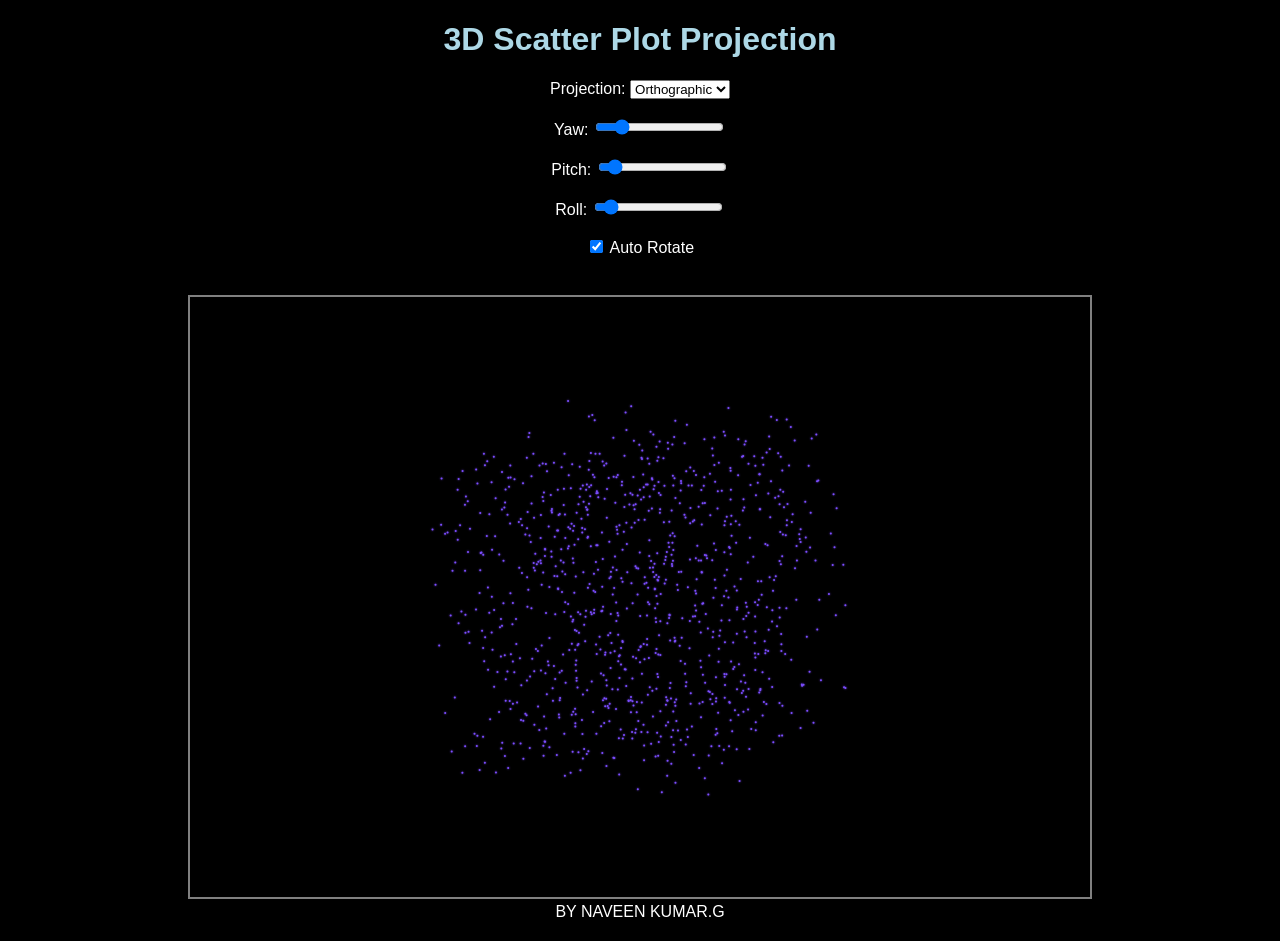
==== 3dplot/index.html @ 45d987d2 "the dv projects" ====
<!DOCTYPE html>
<html lang="en">
<head>
<meta charset="UTF-8">
<meta name="viewport" content="width=device-width, initial-scale=1.0">
<title>3D Scatter Plot Projection</title>
<link rel="stylesheet" href="style.css">
</head>
<body>
<h1>3D Scatter Plot Projection</h1>

<div class="controls">
<label for="projection">Projection:</label>
<select id="projection">
<option>Orthographic</option>
<option>Perspective</option>
</select>
<br><br>

<label for="yaw">Yaw:</label>
<input type="range" id="yaw" min="0" max="360" value="0">
<br><br>

<label for="pitch">Pitch:</label>
<input type="range" id="pitch" min="0" max="360" value="0">
<br><br>

<label for="roll">Roll:</label>
<input type="range" id="roll" min="0" max="360" value="0">
<br><br>

<label>
<input type="checkbox" id="autoRotate" checked>
Auto Rotate
</label>
</div>

<br>

<canvas id="canvas" width="900" height="600"></canvas>

<script src="script.js"></script>
<div class="id"></div>
<footer>BY NAVEEN KUMAR.G</footer>
</body>
</html>
---- 3dplot/style.css ----
body{
    background:black;
    color:white;
    font-family:Arial,sans-serif;
    text-align:center;
    margin:20px;
}

h1{
    color:lightblue;
}

.controls{
    margin:20px auto;
}

canvas{
    background:black;
    border:2px solid gray;
}

.id{
    color: aliceblue;
}
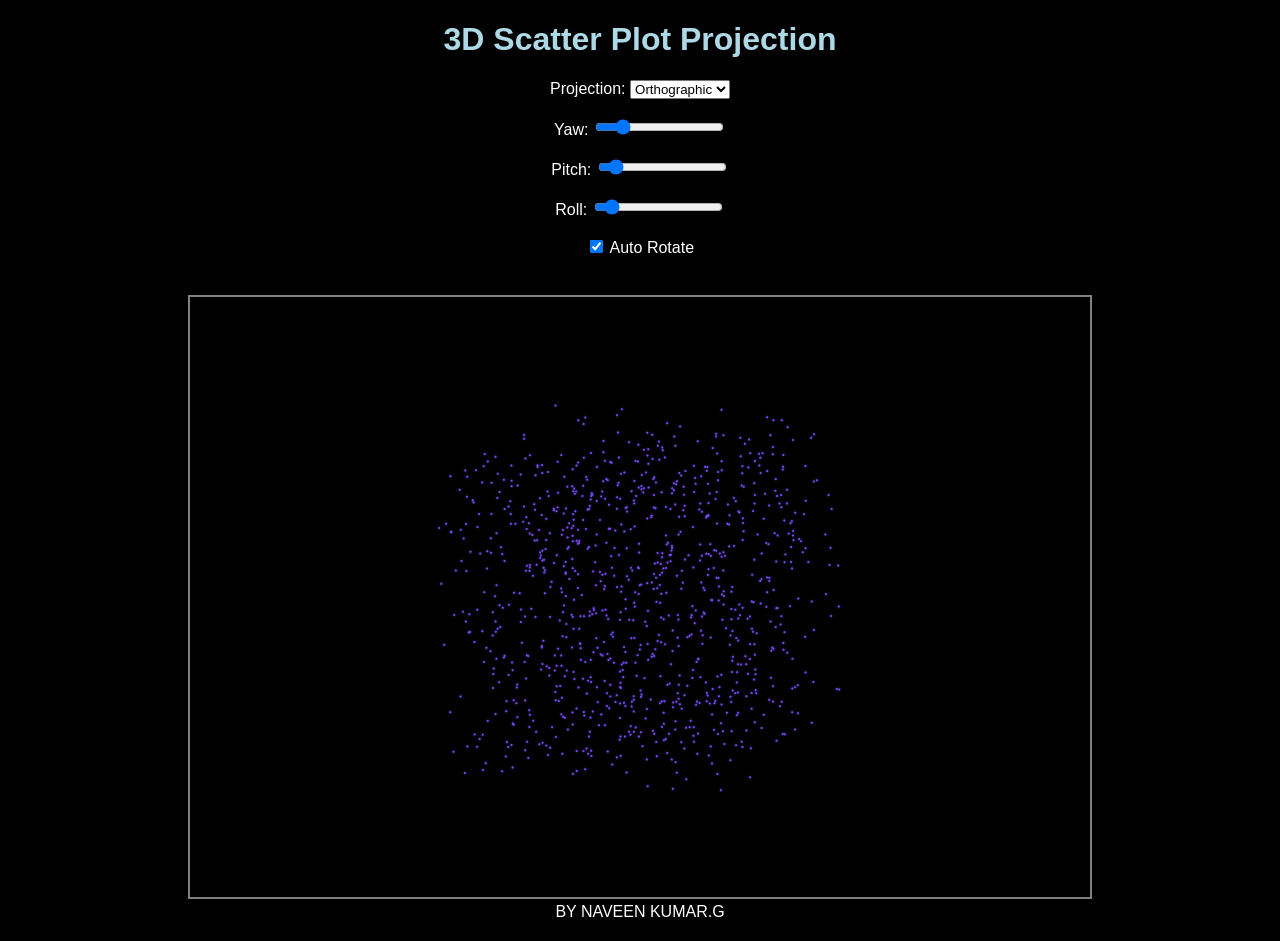
==== commit 3cb32124: "3d plot" ====
--- a/3dplot/index.html
+++ b/3dplot/index.html
@@ -1,46 +1,61 @@
 <!DOCTYPE html>
 <html lang="en">
 <head>
-<meta charset="UTF-8">
-<meta name="viewport" content="width=device-width, initial-scale=1.0">
-<title>3D Scatter Plot Projection</title>
-<link rel="stylesheet" href="style.css">
+    <meta charset="UTF-8">
+    <meta name="viewport" content="width=device-width, initial-scale=1.0">
+
+    <title>3D Scatter Plot Projection</title>
+
+    <link rel="stylesheet" href="style.css">
 </head>
+
 <body>
-<h1>3D Scatter Plot Projection</h1>
 
-<div class="controls">
-<label for="projection">Projection:</label>
-<select id="projection">
-<option>Orthographic</option>
-<option>Perspective</option>
-</select>
-<br><br>
+    <h1>3D Scatter Plot Projection</h1>
 
-<label for="yaw">Yaw:</label>
-<input type="range" id="yaw" min="0" max="360" value="0">
-<br><br>
+    <div class="controls">
 
-<label for="pitch">Pitch:</label>
-<input type="range" id="pitch" min="0" max="360" value="0">
-<br><br>
+        <label for="projection">Projection:</label>
 
-<label for="roll">Roll:</label>
-<input type="range" id="roll" min="0" max="360" value="0">
-<br><br>
+        <select id="projection">
+            <option value="orthographic">Orthographic</option>
+            <option value="perspective">Perspective</option>
+        </select>
 
-<label>
-<input type="checkbox" id="autoRotate" checked>
-Auto Rotate
-</label>
-</div>
+        <br><br>
 
-<br>
+        <label for="yaw">Yaw:</label>
+        <input type="range" id="yaw" min="0" max="360" value="0">
 
-<canvas id="canvas" width="900" height="600"></canvas>
+        <br><br>
 
-<script src="script.js"></script>
-<div class="id"></div>
-<footer>BY NAVEEN KUMAR.G</footer>
+        <label for="pitch">Pitch:</label>
+        <input type="range" id="pitch" min="0" max="360" value="0">
+
+        <br><br>
+
+        <label for="roll">Roll:</label>
+        <input type="range" id="roll" min="0" max="360" value="0">
+
+        <br><br>
+
+        <label>
+            <input type="checkbox" id="autoRotate" checked>
+            Auto Rotate
+        </label>
+
+    </div>
+
+    <br>
+
+    <canvas id="canvas" width="900" height="600"></canvas>
+
+    <div class="id"></div>
+
+    <footer>BY NAVEEN KUMAR.G</footer>
+
+    <!-- Load JavaScript AFTER HTML elements -->
+    <script src="script.js"></script>
+
 </body>
-</html>
+</html>
